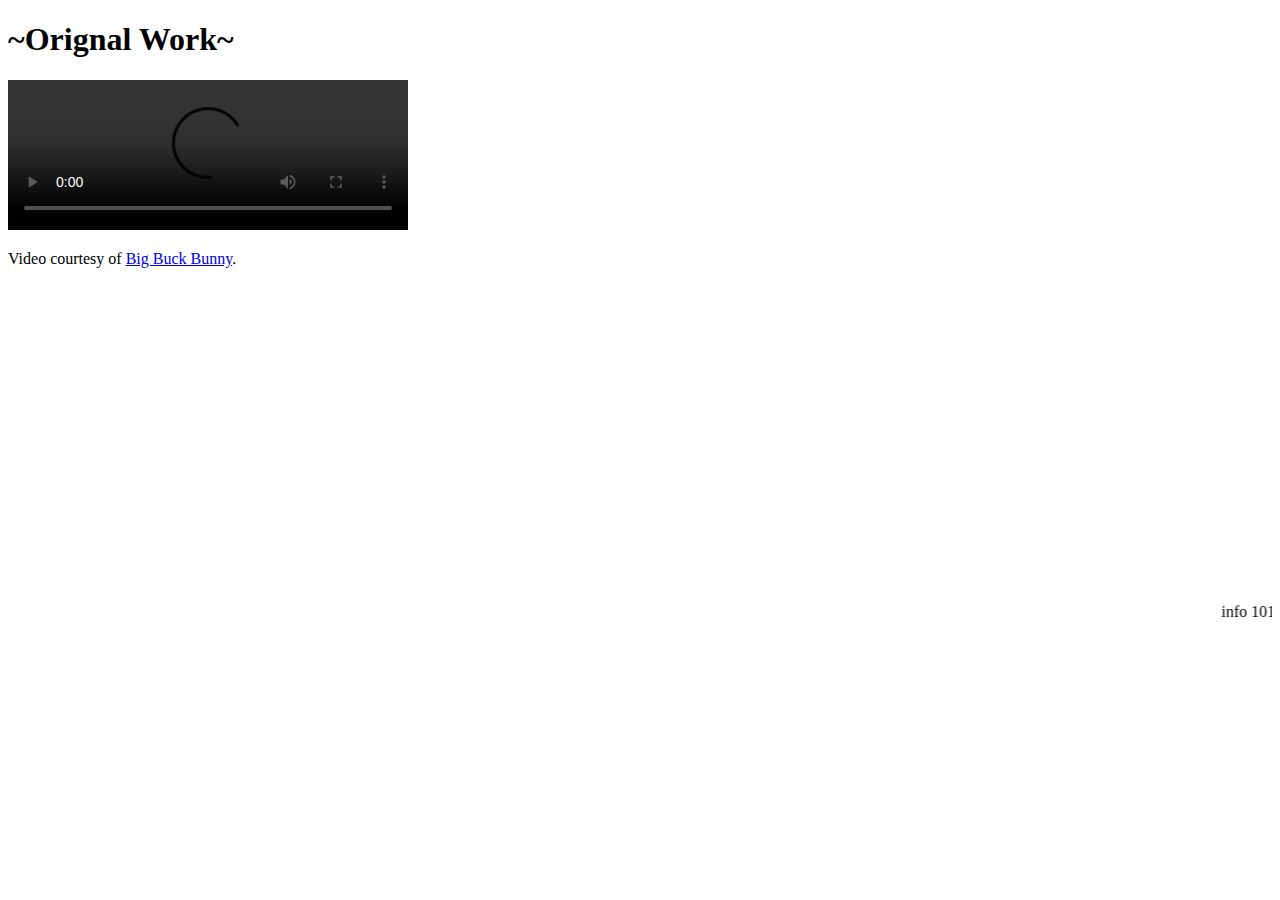
==== embeddingOriginalWork.html @ 7c57d3ef "Update embeddingOriginalWork.html" ====
<!DOCTYPE html>
<html>
    <head>
        <title>~Original Work~</title>
    </head>
    <body>
        <h1>~Orignal Work~</h1>

        
        <!DOCTYPE html> 
<html> 
<body> 

<video width="400" controls>
  <source src="mov_bbb.mp4" type="video/mp4">
  <source src="mov_bbb.ogg" type="video/ogg">
  Your browser does not support HTML5 video.
</video>

<p>
Video courtesy of 
<a href="https://www.bigbuckbunny.org/" target="_blank">Big Buck Bunny</a>.
</p>

</body> 
</html>
        
        
     <iframe width="560" height="315" src="https://www.youtube.com/embed/hFBijcehG5I?start=180" frameborder="0" allow="autoplay; encrypted-media" allowfullscreen></iframe>
                
      
        
        <marquee>info 101 is a blast</marquee>
    </body>
</html>
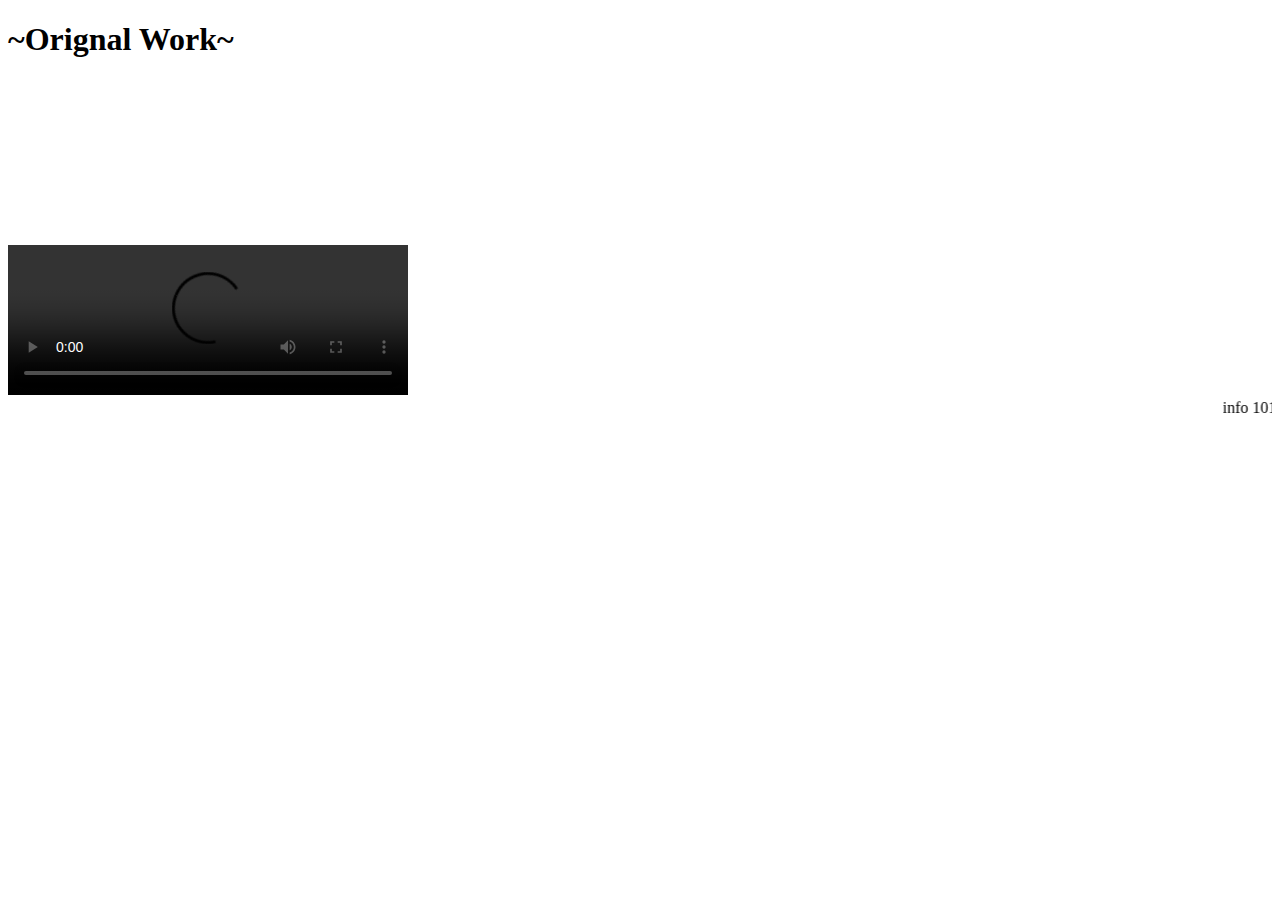
==== commit 6f5bd49e: "Update embeddingOriginalWork.html" ====
--- a/embeddingOriginalWork.html
+++ b/embeddingOriginalWork.html
@@ -17,10 +17,6 @@
   Your browser does not support HTML5 video.
 </video>
 
-<p>
-Video courtesy of 
-<a href="https://www.bigbuckbunny.org/" target="_blank">Big Buck Bunny</a>.
-</p>
 
 </body> 
 </html>
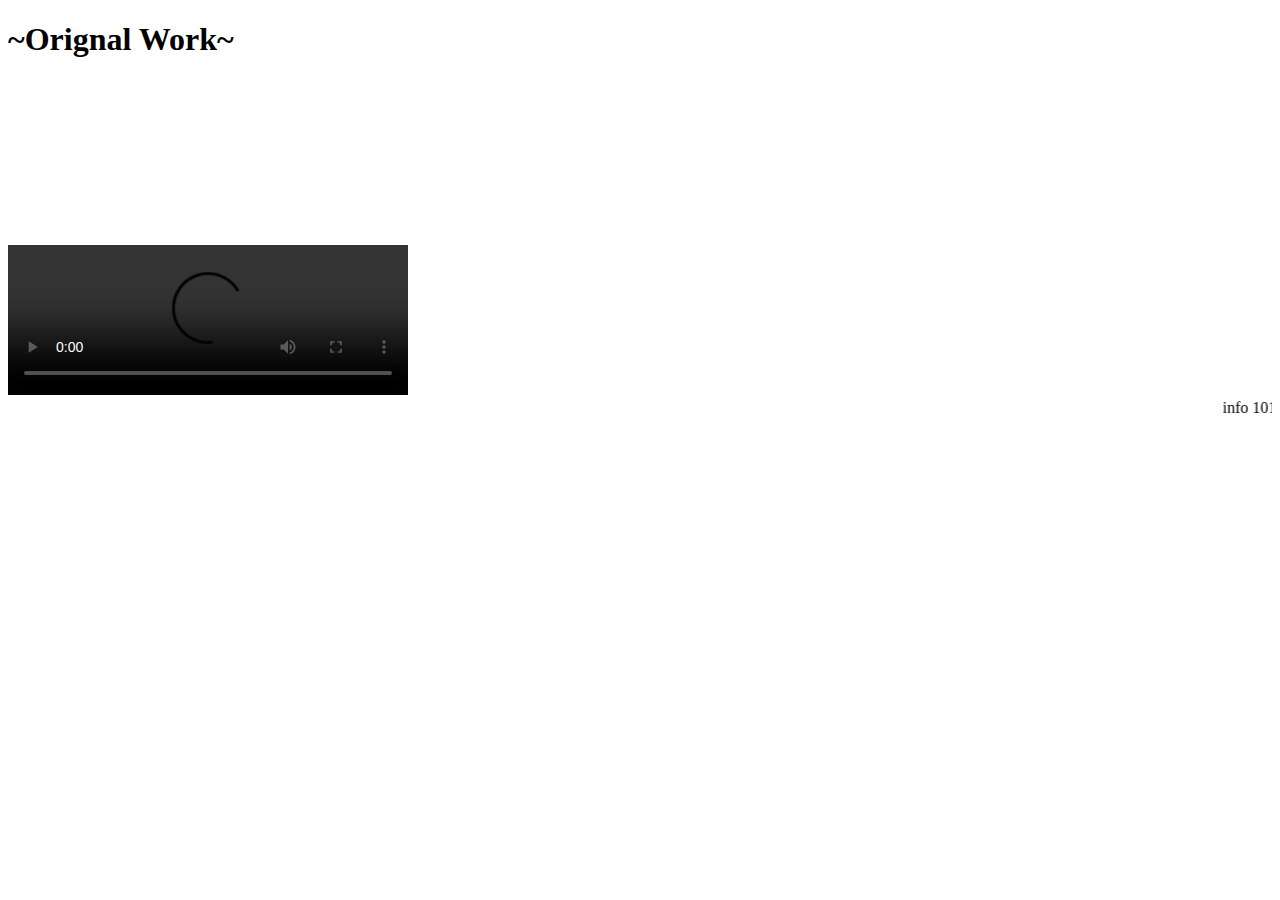
==== commit 539bbd33: "Update embeddingOriginalWork.html" ====
--- a/embeddingOriginalWork.html
+++ b/embeddingOriginalWork.html
@@ -12,9 +12,7 @@
 <body> 
 
 <video width="400" controls>
-  <source src="mov_bbb.mp4" type="video/mp4">
-  <source src="mov_bbb.ogg" type="video/ogg">
-  Your browser does not support HTML5 video.
+  <source src="Movie on 10-8-18 at 11.56 AM #2.mov" type="video/mov">
 </video>
 
 
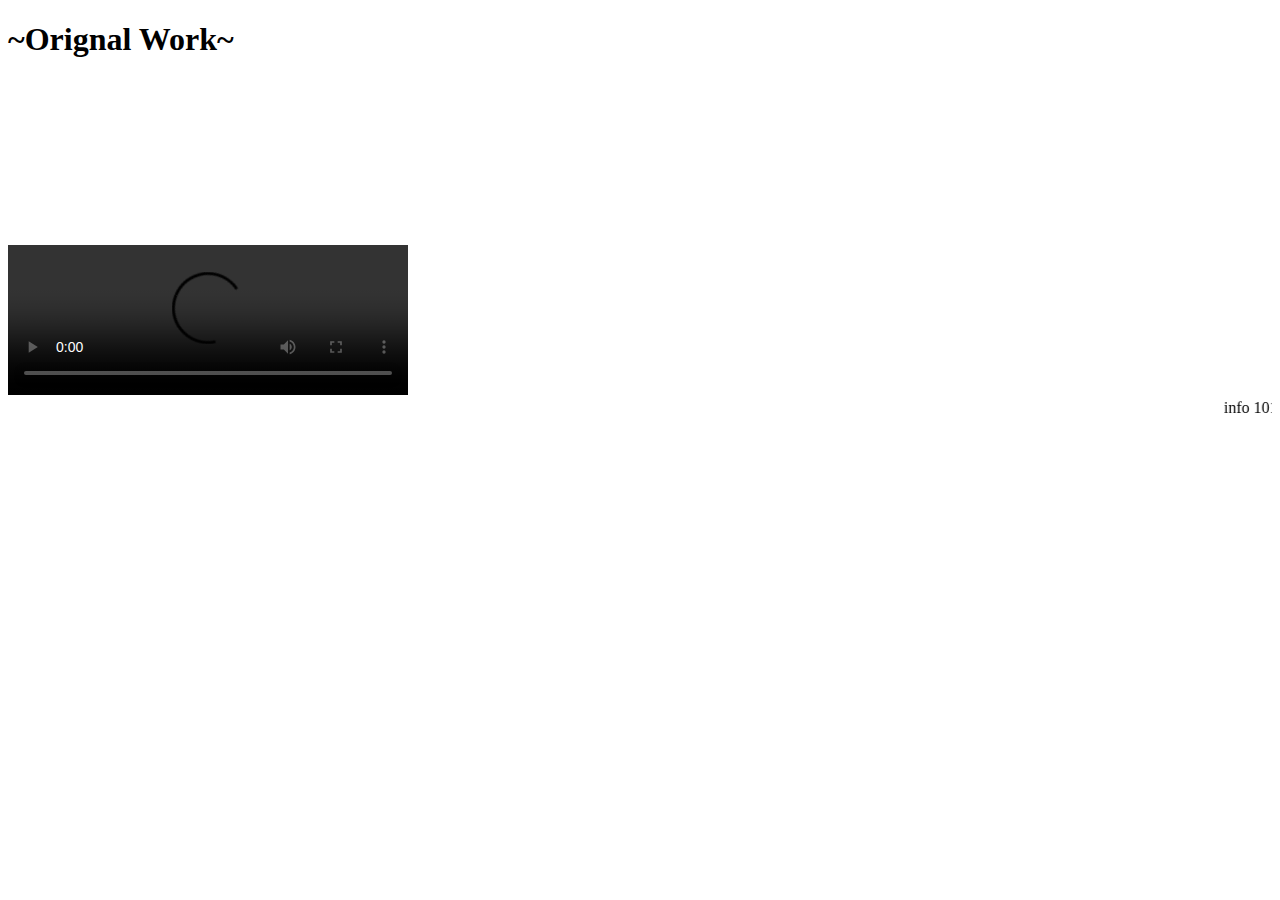
==== commit d343e1ae: "Update embeddingOriginalWork.html" ====
--- a/embeddingOriginalWork.html
+++ b/embeddingOriginalWork.html
@@ -12,8 +12,11 @@
 <body> 
 
 <video width="400" controls>
-  <source src="Movie on 10-8-18 at 11.56 AM #2.mov" type="video/mov">
+  <source src="" type="video/mp4">
+  <source src="mov_bbb.ogg" type="video/ogg">
+  Your browser does not support HTML5 video.
 </video>
+
 
 
 </body> 
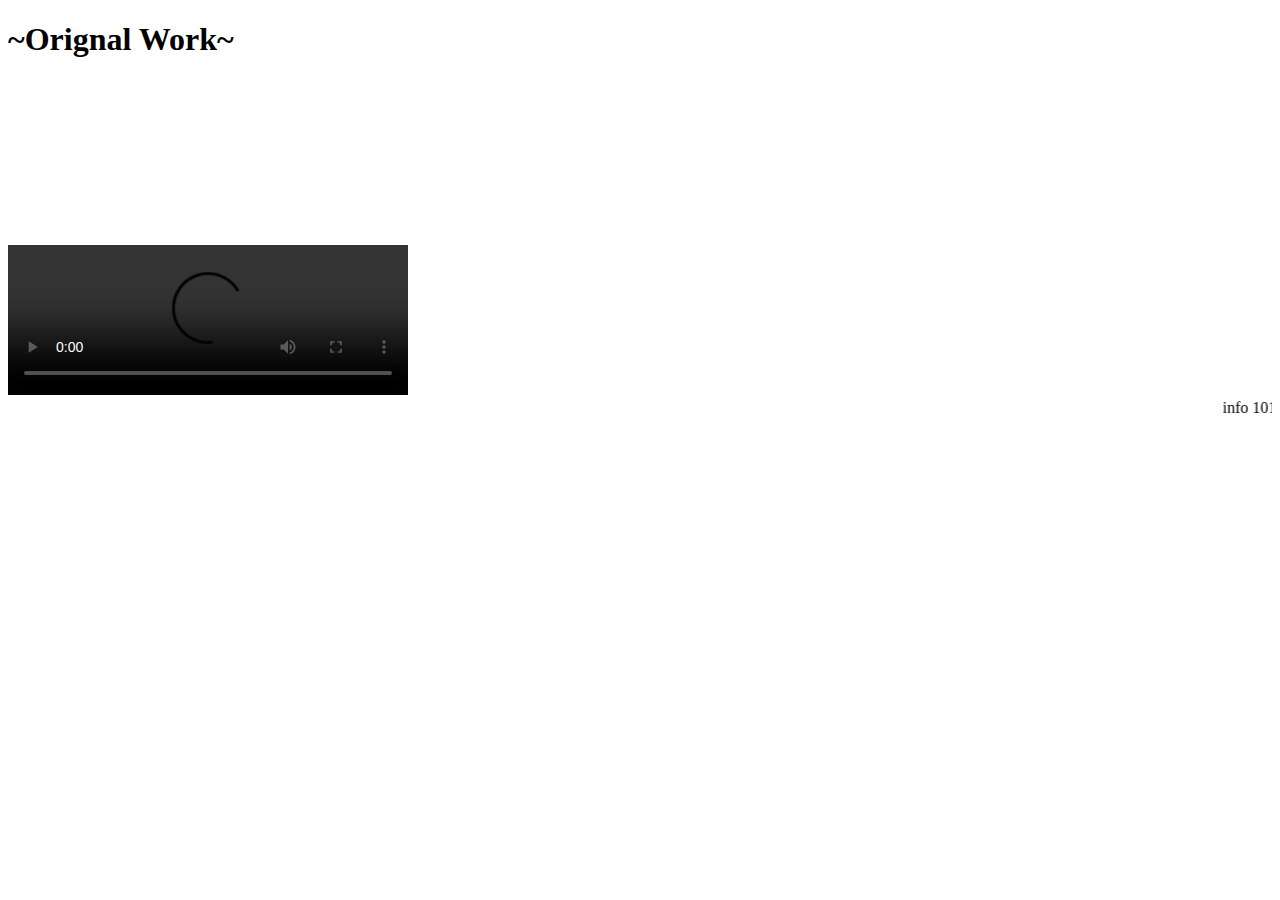
==== commit 7206c67d: "Update embeddingOriginalWork.html" ====
--- a/embeddingOriginalWork.html
+++ b/embeddingOriginalWork.html
@@ -12,9 +12,7 @@
 <body> 
 
 <video width="400" controls>
-  <source src="" type="video/mp4">
-  <source src="mov_bbb.ogg" type="video/ogg">
-  Your browser does not support HTML5 video.
+  <source src="Movie on 10-8-18 at 11.56 AM #2_2.mp4" type="video/mp4">
 </video>
 
 
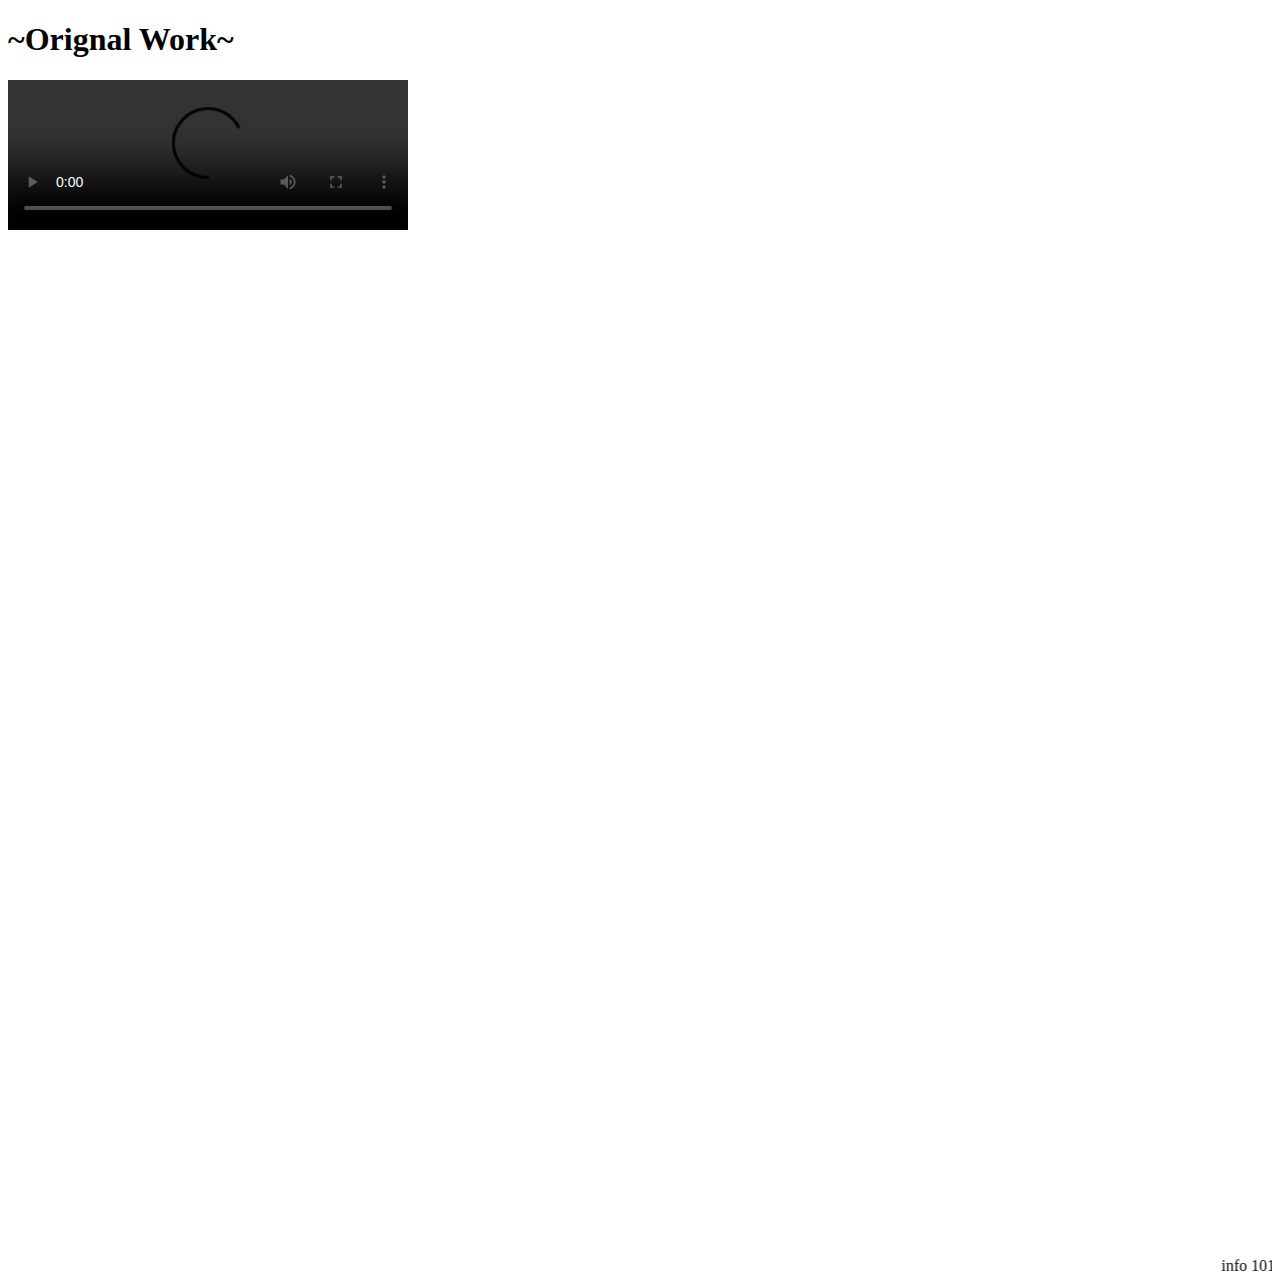
==== commit 61fe1681: "Update embeddingOriginalWork.html" ====
--- a/embeddingOriginalWork.html
+++ b/embeddingOriginalWork.html
@@ -15,6 +15,8 @@
   <source src="Movie on 10-8-18 at 11.56 AM #2_2.mp4" type="video/mp4">
 </video>
 
+    
+    <iframe src="https://www.google.com/maps/embed?pb=!1m18!1m12!1m3!1d115355.82530325044!2d86.85464582194385!3d27.987535518314072!2m3!1f0!2f0!3f0!3m2!1i1024!2i768!4f13.1!3m3!1m2!1s0x39e854a215bd9ebd%3A0x576dcf806abbab2!2sMt+Everest!5e1!3m2!1sen!2sus!4v1539031515793" width="900" height="700" frameborder="0" style="border:0" allowfullscreen></iframe>
 
 
 </body> 
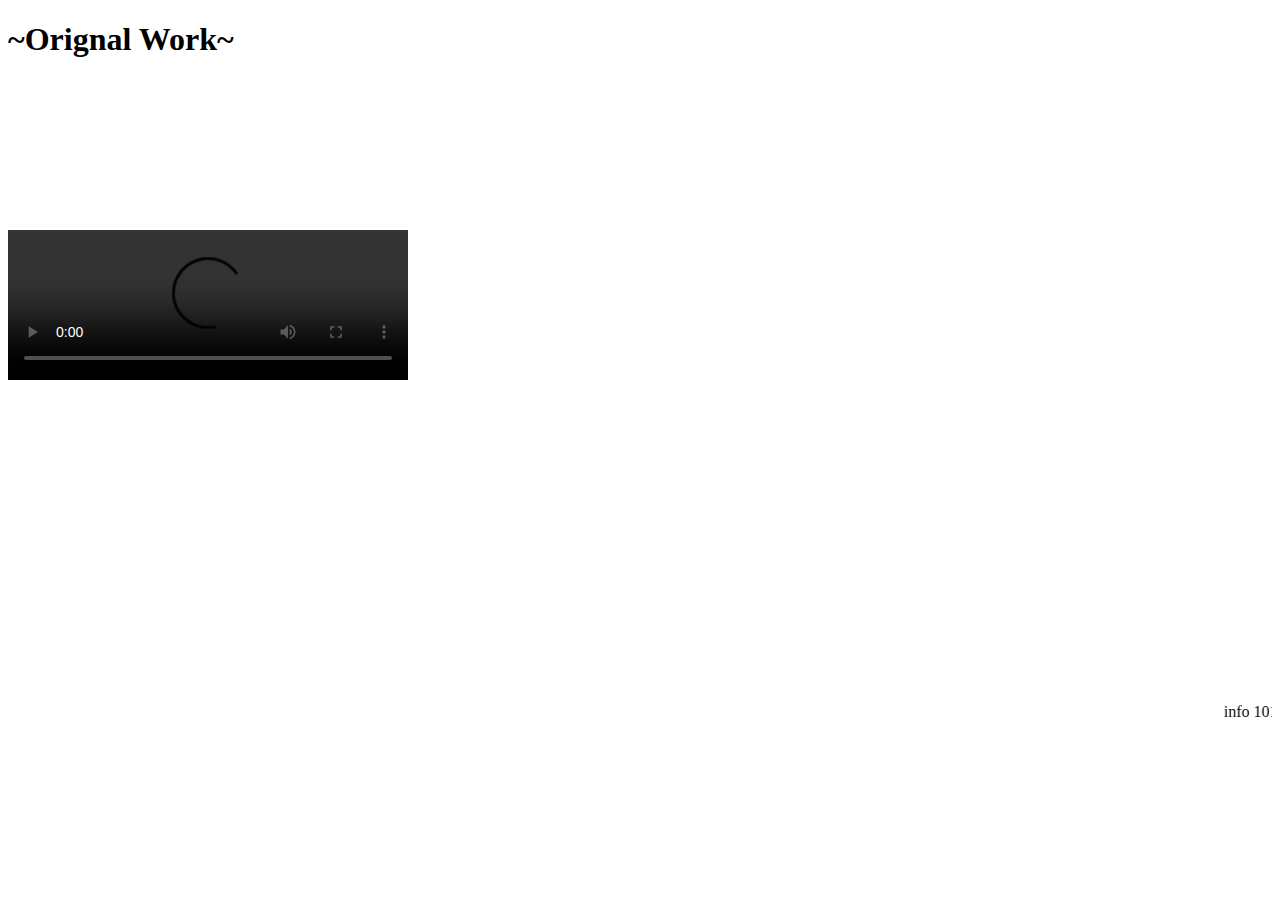
==== commit 4d4c6930: "Update embeddingOriginalWork.html" ====
--- a/embeddingOriginalWork.html
+++ b/embeddingOriginalWork.html
@@ -16,8 +16,7 @@
 </video>
 
     
-    <iframe src="https://www.google.com/maps/embed?pb=!1m18!1m12!1m3!1d115355.82530325044!2d86.85464582194385!3d27.987535518314072!2m3!1f0!2f0!3f0!3m2!1i1024!2i768!4f13.1!3m3!1m2!1s0x39e854a215bd9ebd%3A0x576dcf806abbab2!2sMt+Everest!5e1!3m2!1sen!2sus!4v1539031515793" width="900" height="700" frameborder="0" style="border:0" allowfullscreen></iframe>
-
+    <iframe src="https://www.google.com/maps/embed?pb=!1m18!1m12!1m3!1d115355.82530325044!2d86.85464582194385!3d27.987535518314072!2m3!1f0!2f0!3f0!3m2!1i1024!2i768!4f13.1!3m3!1m2!1s0x39e854a215bd9ebd%3A0x576dcf806abbab2!2sMt+Everest!5e1!3m2!1sen!2sus!4v1539031515793" width="400" height="300" frameborder="0" style="border:0" allowfullscreen></iframe>
 
 </body> 
 </html>
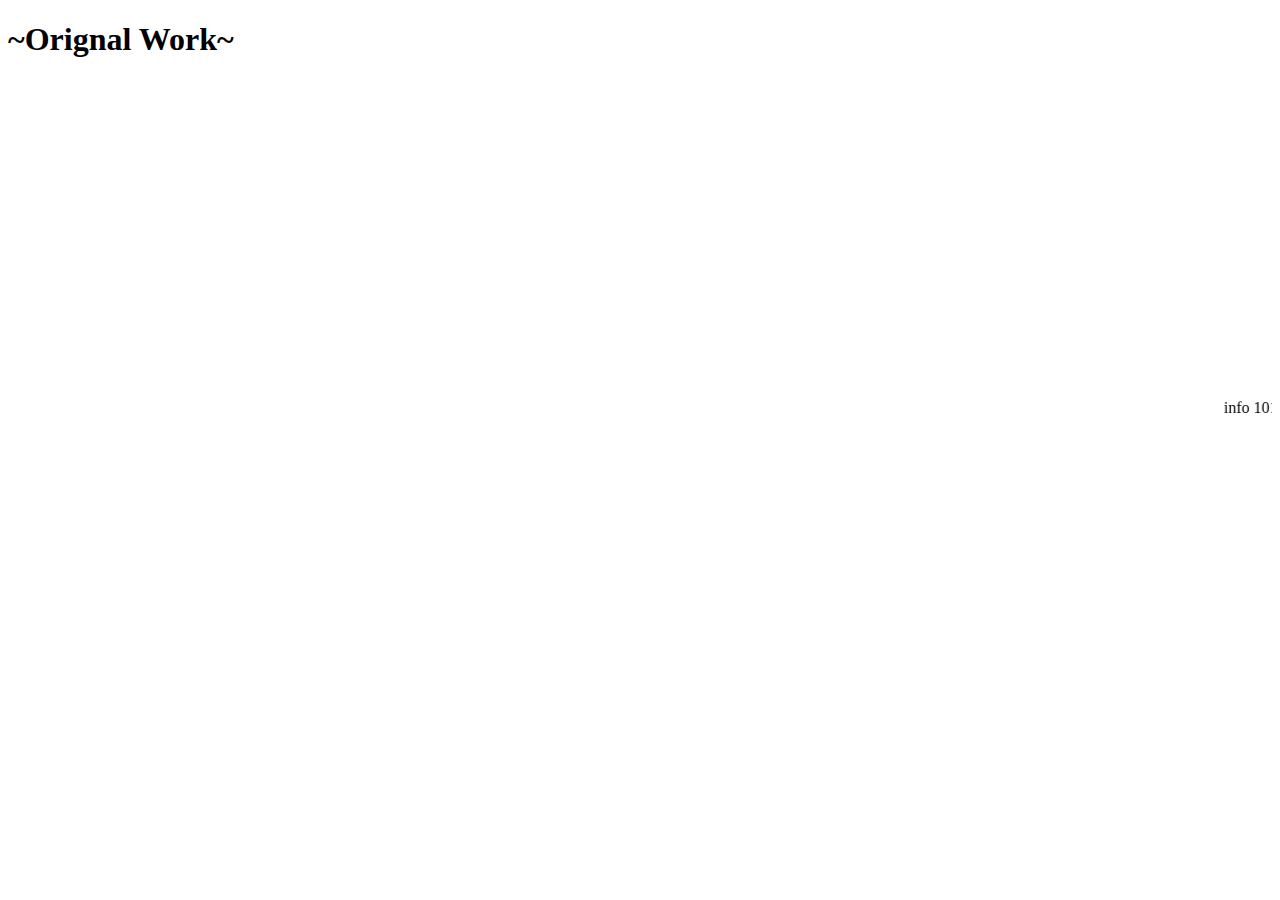
==== commit 6bff24f8: "Update embeddingOriginalWork.html" ====
--- a/embeddingOriginalWork.html
+++ b/embeddingOriginalWork.html
@@ -11,9 +11,6 @@
 <html> 
 <body> 
 
-<video width="400" controls>
-  <source src="Movie on 10-8-18 at 11.56 AM #2_2.mp4" type="video/mp4">
-</video>
 
     
     <iframe src="https://www.google.com/maps/embed?pb=!1m18!1m12!1m3!1d115355.82530325044!2d86.85464582194385!3d27.987535518314072!2m3!1f0!2f0!3f0!3m2!1i1024!2i768!4f13.1!3m3!1m2!1s0x39e854a215bd9ebd%3A0x576dcf806abbab2!2sMt+Everest!5e1!3m2!1sen!2sus!4v1539031515793" width="400" height="300" frameborder="0" style="border:0" allowfullscreen></iframe>
